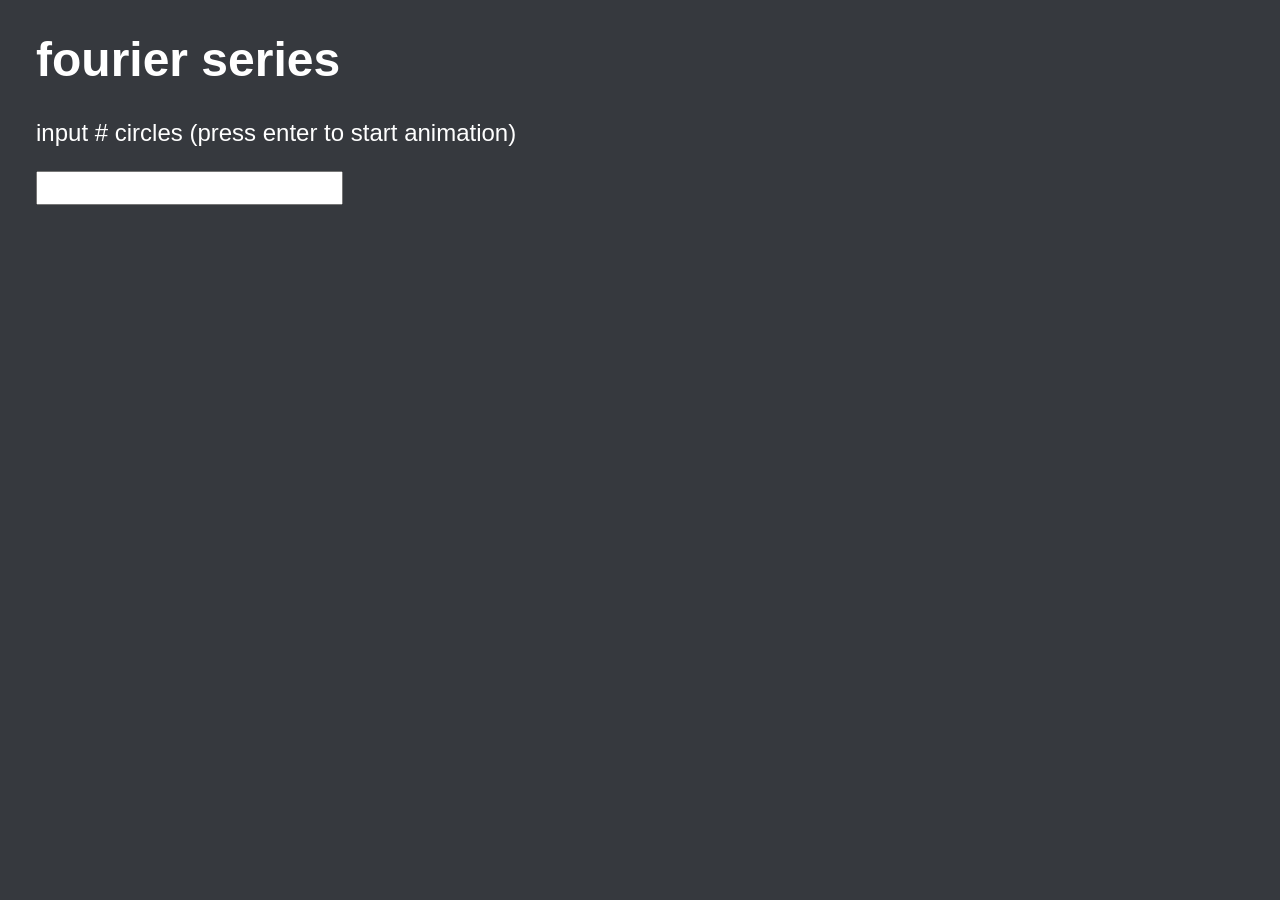
==== projects/fourier/index.html @ fa2c6eb1 "added fourier" ====
<!DOCTYPE html>
<html lang="en">
<head>
    <meta charset="UTF-8">
    <meta name="viewport" content="width=device-width, initial-scale=1.0">
    <meta http-equiv="X-UA-Compatible" content="ie=edge">
    <title>fourier series</title>
    <link rel="stylesheet" type="text/css" href="css/style.css">
</head>
<body>
    <div id="input-box">
        <h1>fourier series</h1>
        <p id="input-text">input # circles (press enter to start animation)</p>
        <input type="text" id="circles" name="circles">
    </div>
   <canvas id="canvas" width="100" height="100">
   </canvas>
   <script src="src/main.js" type="module"></script>
</body>
</html>
---- projects/fourier/css/style.css ----
html, body{
    background-color: #36393E;
    width: 100%;
    height: 100%;
    margin: 0;
    font-family: 'Segoe UI', Tahoma, Geneva, Verdana, sans-serif;
}

#container{
    overflow: hidden;
}

#canvas{
    position: absolute; 
    top: 0px;
    left: 0px;
}

#input-box{
    position: absolute;
    top: 0px;
    left: 0px;
    z-index: 4;
    font-size: 1.5em;
    color: #ffffff;
    padding-left: 1.5em;
}

input{
    font-size: 1em;
    color: #36393E;
    margin-left: 0em;
}
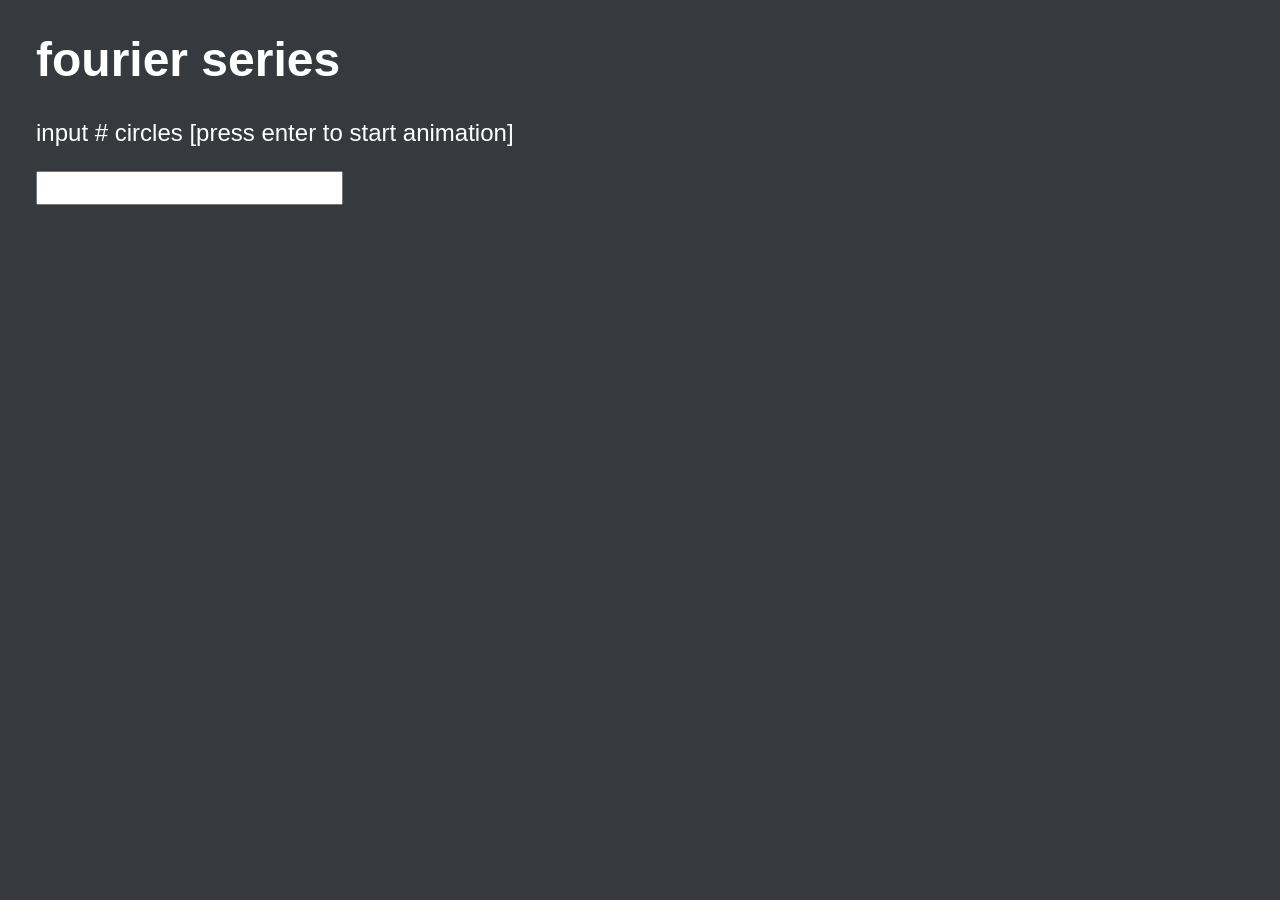
==== commit 2945e614: "fixed input on fourier" ====
--- a/projects/fourier/index.html
+++ b/projects/fourier/index.html
@@ -10,7 +10,7 @@
 <body>
     <div id="input-box">
         <h1>fourier series</h1>
-        <p id="input-text">input # circles (press enter to start animation)</p>
+        <p id="input-text">input # circles [press enter to start animation]</p>
         <input type="text" id="circles" name="circles">
     </div>
    <canvas id="canvas" width="100" height="100">
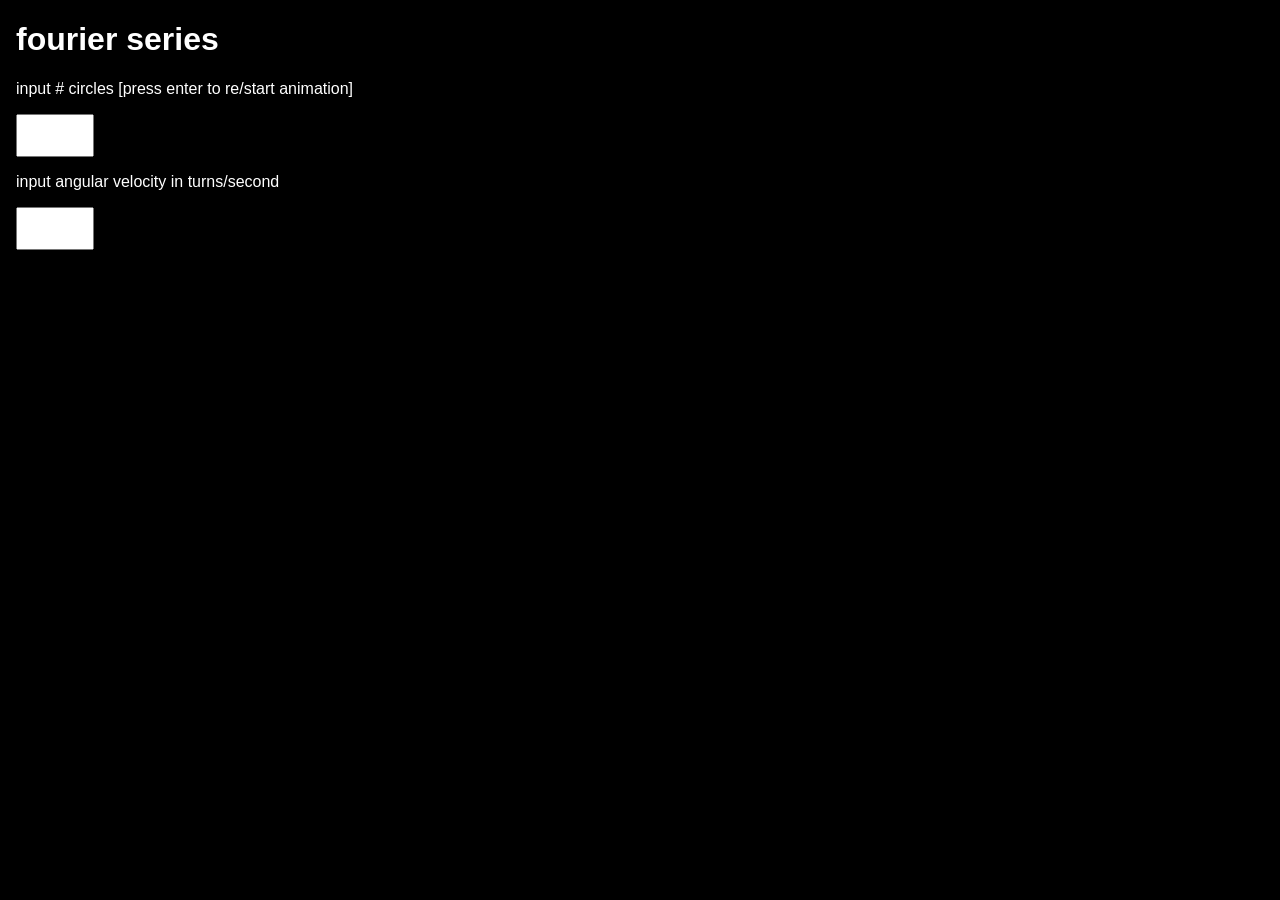
==== commit f31251ed: "updated fourier" ====
--- a/projects/fourier/index.html
+++ b/projects/fourier/index.html
@@ -10,8 +10,10 @@
 <body>
     <div id="input-box">
         <h1>fourier series</h1>
-        <p id="input-text">input # circles [press enter to start animation]</p>
+        <p id="input-circles">input # circles [press enter to re/start animation]</p>
         <input type="text" id="circles" name="circles">
+        <p id="input-frequency">input angular velocity in turns/second</p>
+        <input type="text" id="rads" name="rads">
     </div>
    <canvas id="canvas" width="100" height="100">
    </canvas>
--- a/projects/fourier/css/style.css
+++ b/projects/fourier/css/style.css
@@ -1,5 +1,5 @@
 html, body{
-    background-color: #36393E;
+    background-color: #000000;
     width: 100%;
     height: 100%;
     margin: 0;
@@ -21,14 +21,15 @@
     top: 0px;
     left: 0px;
     z-index: 4;
-    font-size: 1.5em;
+    font-size: 1em;
     color: #ffffff;
-    padding-left: 1.5em;
+    padding-left: 1em;
 }
 
 input{
-    font-size: 1em;
+    font-size: 2em;
     color: #36393E;
     margin-left: 0em;
+    width: 70px;
 }
 
